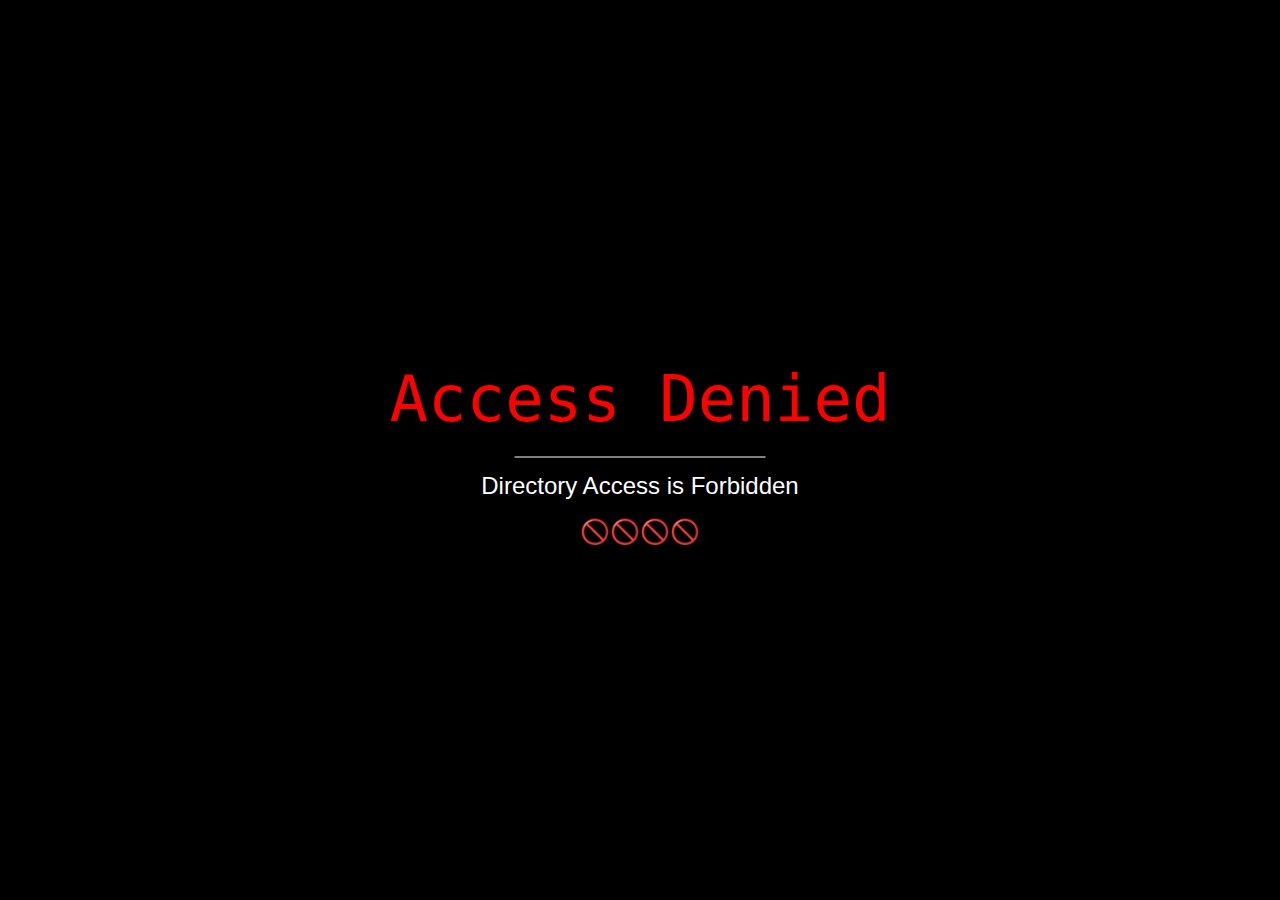
==== admin/index.html @ 78c97bf9 "NewEdition" ====
<!DOCTYPE html>
<html>
<head>
<title>Access Denied</title>
<meta name="viewport" content="width=device-width, initial-scale=1.0"/>
<meta charset="UTF-8">
<link rel="stylesheet" href="style.css">
<link rel="stylesheet" href="https://www.w3schools.com/w3css/4/w3.css">
</head>
<body>
<div class="w3-display-middle">
<h1 class="w3-jumbo w3-animate-top w3-center"><code>Access Denied</code></h1>
<hr class="w3-border-white w3-animate-left" style="margin:auto;width:50%">
<h3 class="w3-center w3-animate-right">Directory Access is Forbidden</h3>
<h3 class="w3-center w3-animate-zoom">🚫🚫🚫🚫</h3>

</div>
</body>
</html>
<style>
    body{
background-color: black;
color: white;
}

h1 {
color: red;
}

h6{
color: red;
text-decoration: underline;
}


</style>
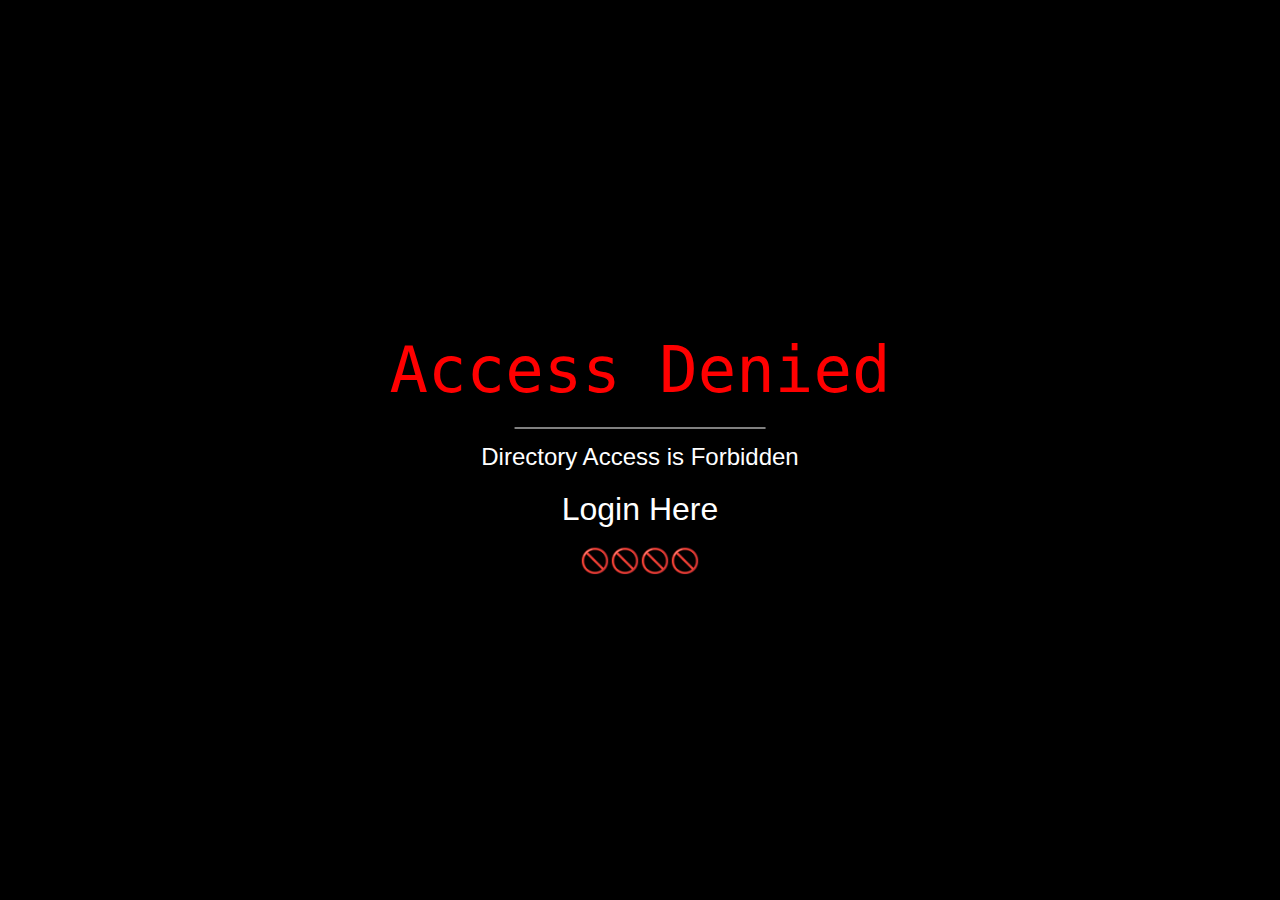
==== commit d114b077: "UPDATED" ====
--- a/admin/index.html
+++ b/admin/index.html
@@ -12,6 +12,9 @@
 <h1 class="w3-jumbo w3-animate-top w3-center"><code>Access Denied</code></h1>
 <hr class="w3-border-white w3-animate-left" style="margin:auto;width:50%">
 <h3 class="w3-center w3-animate-right">Directory Access is Forbidden</h3>
+<a href="index.php" class="w3-center">
+    <h3>Login Here</h3>
+</a>
 <h3 class="w3-center w3-animate-zoom">🚫🚫🚫🚫</h3>
 
 </div>
@@ -31,6 +34,12 @@
 color: red;
 text-decoration: underline;
 }
-
+a{
+    text-decoration: none;
+    
+}
+a h3{
+    font-size: xx-large;
+}
 
 </style>